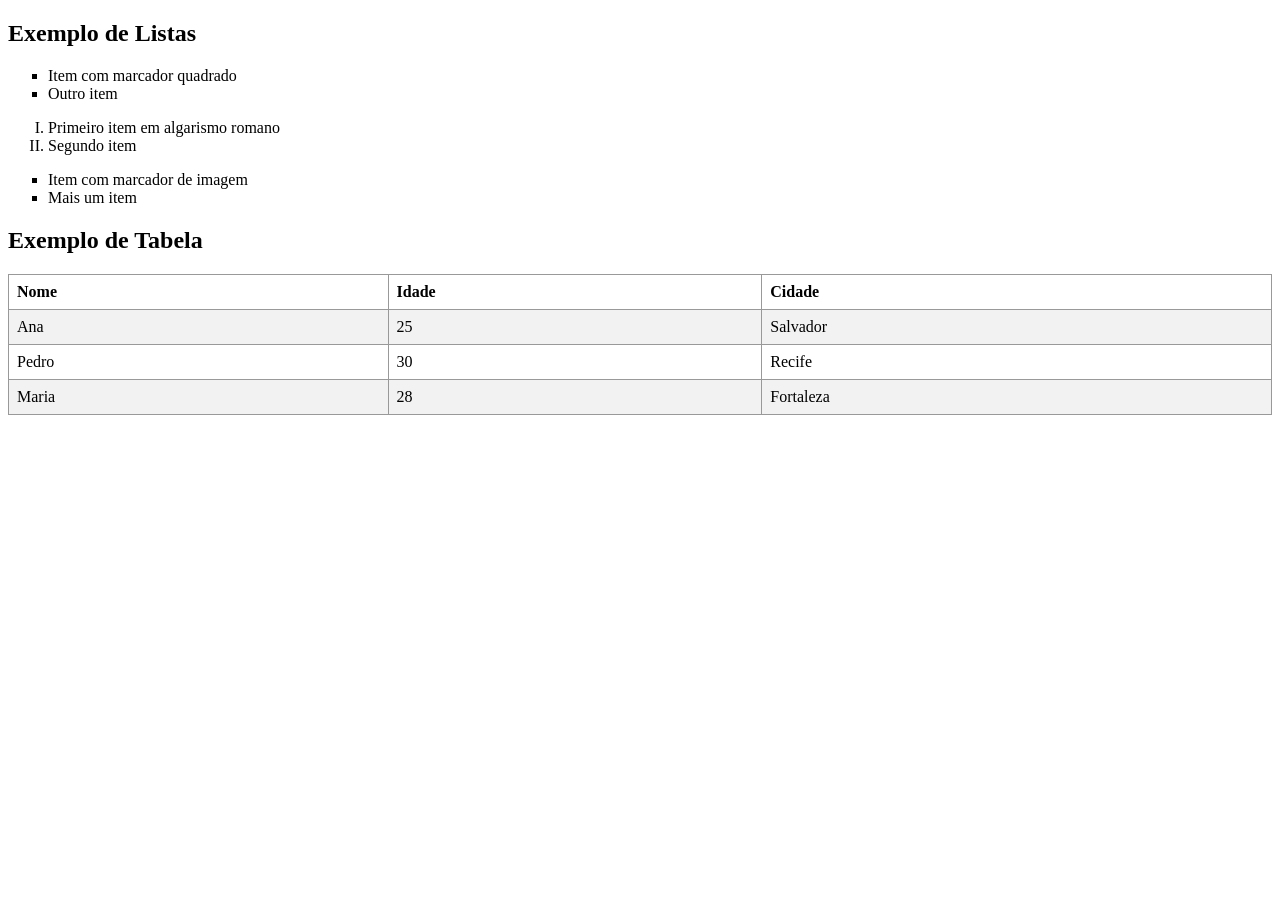
==== CSS2/index.html @ bae778cc "Final aula 3 CSS Mais uma vez, apenas o conteúdo apresentado no vídeo, material de qualidade e útil." ====
<!DOCTYPE html>
<html lang="pt-BR">

<head>
    <meta charset="UTF-8">
    <meta name="viewport" content="width=device-width, initial-scale=1.0">
    <title>CSS em Listas e Tabelas</title>
    <link rel="stylesheet" href="style.css">
</head>

<body>
    <h2>Exemplo de Listas</h2>
    <ul class="lista1">
        <li>Item com marcador quadrado</li>
        <li>Outro item</li>
    </ul>
    <ol class="lista2">
        <li>Primeiro item em algarismo romano</li>
        <li>Segundo item</li>
    </ol>
    <ul class="lista1">
        <li>Item com marcador de imagem</li>
        <li>Mais um item</li>
    </ul>

    <h2>Exemplo de Tabela</h2>
    <table class="tabela">
        <tr>
            <th>Nome</th>
            <th>Idade</th>
            <th>Cidade</th>
        </tr>
        <tr>
            <td>Ana</td>
            <td>25</td>
            <td>Salvador</td>
        </tr>
        <tr>
            <td>Pedro</td>
            <td>30</td>
            <td>Recife</td>
        </tr>
        <tr>
            <td>Maria</td>
            <td>28</td>
            <td>Fortaleza</td>
        </tr>
    </table>

</body>

</html>
---- CSS2/style.css ----
.lista1 {
list-style-type: square; /* marcador quadrado */
}

.lista2 {
    list-style-type: upper-roman; /* algarismos romanos */
}

.lista3 {
list-style-image: url("icone.png"); /* marcador com imagem */
}

.tabela {
border-collapse: collapse; /* une bordas adjacentes */
width: 100%;
}
.tabela th, .tabela td {
border: 1px solid #999;
padding: 8px;
text-align: left;
}
.tabela tr:nth-child(even) {
background-color: #f2f2f2; /* linhas alternadas */
}
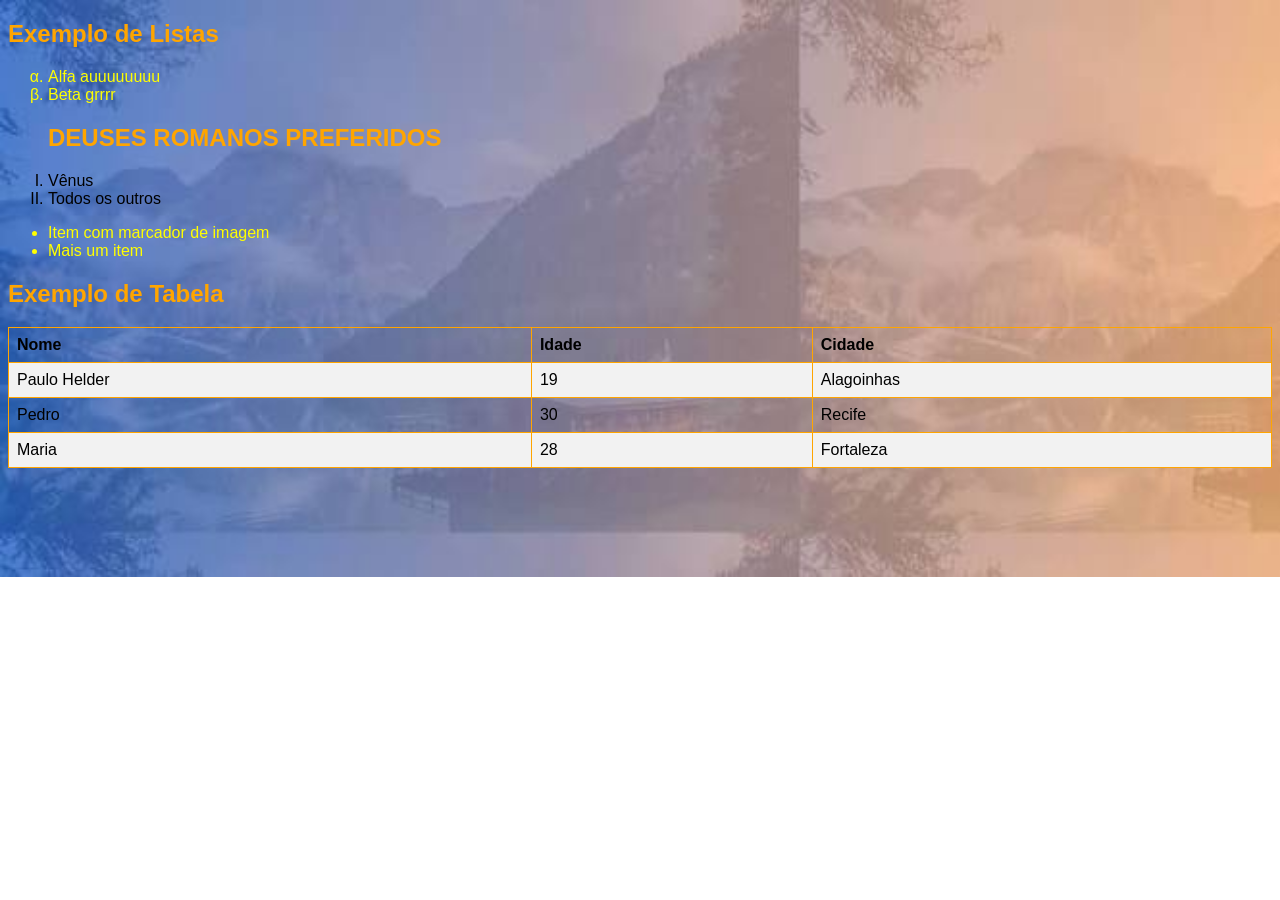
==== commit bda18e5c: "Commit final dessa parte Apenas uma última experiência, fazendo alterações por mim mesmo para entend" ====
--- a/CSS2/index.html
+++ b/CSS2/index.html
@@ -11,14 +11,16 @@
 <body>
     <h2>Exemplo de Listas</h2>
     <ul class="lista1">
-        <li>Item com marcador quadrado</li>
-        <li>Outro item</li>
+        <li>Alfa auuuuuuuu</li>
+        <li>Beta grrrr</li>
     </ul>
     <ol class="lista2">
-        <li>Primeiro item em algarismo romano</li>
-        <li>Segundo item</li>
+        <!--TESTANDO FONTES E ESCREVENDO QUALQUER COISA-->
+        <h2>DEUSES ROMANOS PREFERIDOS</h2>
+        <li>Vênus</li>
+        <li>Todos os outros</li>
     </ol>
-    <ul class="lista1">
+    <ul class="lista3">
         <li>Item com marcador de imagem</li>
         <li>Mais um item</li>
     </ul>
@@ -31,9 +33,9 @@
             <th>Cidade</th>
         </tr>
         <tr>
-            <td>Ana</td>
-            <td>25</td>
-            <td>Salvador</td>
+            <td>Paulo Helder</td>
+            <td>19</td>
+            <td>Alagoinhas</td>
         </tr>
         <tr>
             <td>Pedro</td>
--- a/CSS2/style.css
+++ b/CSS2/style.css
@@ -1,24 +1,36 @@
 .lista1 {
-list-style-type: square; /* marcador quadrado */
+list-style-type: lower-greek; 
 }
 
 .lista2 {
-    list-style-type: upper-roman; /* algarismos romanos */
+    list-style-type: upper-roman;
 }
 
 .lista3 {
-list-style-image: url("icone.png"); /* marcador com imagem */
+list-style-image: url("..."); 
 }
 
 .tabela {
-border-collapse: collapse; /* une bordas adjacentes */
+border-collapse: collapse; 
 width: 100%;
 }
 .tabela th, .tabela td {
-border: 1px solid #999;
+border: 1px solid orange;
 padding: 8px;
 text-align: left;
 }
 .tabela tr:nth-child(even) {
-background-color: #f2f2f2; /* linhas alternadas */
+background-color: #f2f2f2; 
+}
+body {
+    background-image: url(back02.jpg);
+    background-repeat: no-repeat;
+    background-size: cover;
+    font-family: 'Gill Sans', 'Gill Sans MT', Calibri, 'Trebuchet MS', sans-serif;
+}
+h2 {
+    color: orange;
+}
+ul {
+    color: yellow;
 }
